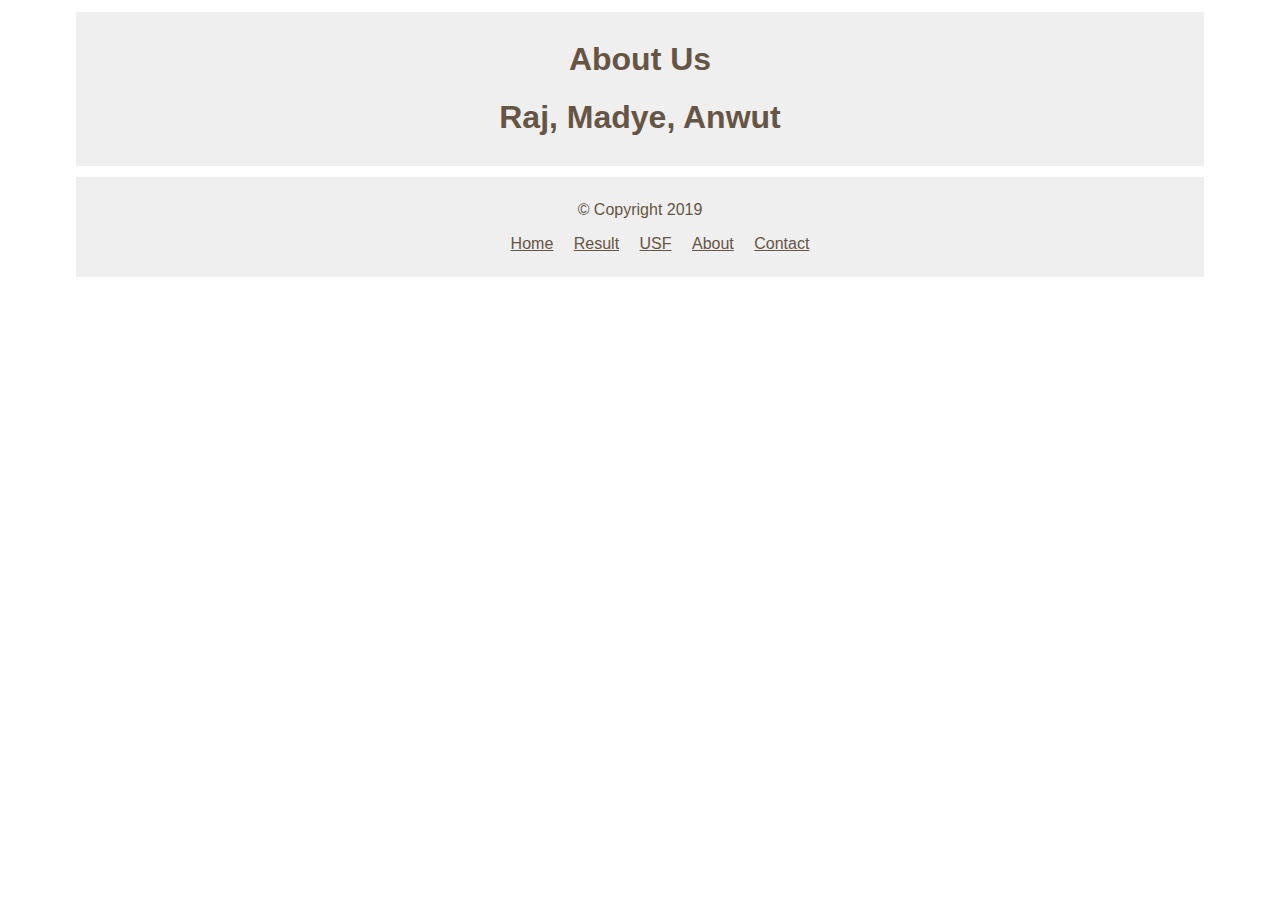
==== about.html @ 7c56fc12 "Adding other pages" ====
<!DOCTYPE html>
<html>
<head>
    <meta charset="UTF-8">
    <meta name="viewport" content="width=device-width, initial-scale=1.0">
    <meta http-equiv="X-UA-Compatible" content="ie=edge">
    <link href="./css/main.css" type="text/css" rel="stylesheet">
    <title>Assignment - 3 about page</title>
</head>



<body>
    <div id="header">
        <div>
            <h1>About Us</h1>
            <h1>Raj, Madye, Anwut</h1>

        </div>


    </div>
    <div id="footer">
        <p>&copy; Copyright 2019</p>
        <ul>
            <li><a href="index.html">Home</a></li>
            <li><a href="result.html">Result</a></li>
            <li><a href="www.usf.edu">USF</a></li>
            <li><a href="about.html">About</a></li>
            <li><a href="contact.html">Contact</a></li>
        </ul>

    </div>
</body>

</html>
---- css/main.css ----
/**
Sample css code
*/
/* Set height to 100% for body and html to enable the background image to cover the whole page: */
/*body,
html {
  height: 100%;
}*/
* {
    font-family: Arial, Verdana, sans-serif;
    color: #665544;
    text-align: center;
}


body {
    width: 90%;
    margin: 0 auto;
}

#content {
    overflow: auto;
}


#nav, #feature, #footer, #header {
    margin: 1%;
}

.column1, .column2, .column3 {
    width: 31.3%;
    float: left;
    margin: 1%;
}

.column3 {
    margin-right: 0%;
}

li {
    display: inline;
    padding: 0.5em;
}

#nav, #footer , #header{

    
    background-color: #efefef;
    padding: 0.5em 0;
}

#feature, .article {
    height: 10em;
    margin-bottom: 1em;
    background-color: aliceblue;
    background-image: url('img/music.jpg');

}


/*Set background image*/
.container {
  background-image: url('../img/music.jpg');
  height: 100%;
  background-position: center;
  background-size:initial;
}


/* Position text in the middle */
.middle {
  position: absolute;
  color: beige;
  top: 70%;
  left: 39%;
  text-align: center;
  font-size: 25px;
}

/*Set circle in unordered list*/
.middle ul {
  list-style-type: circle;
}

/*Set text inside li tag to left*/
.middle ul li {
  text-align: left !important;
}

/*Set text color for a tag inside middle class and ul>li element*/
.middle ul li a {
  color: beige;
}

/*Change text color and decoration for a tags inside middle class and ul>li element*/
.middle ul li a:hover {
  color: red;
  text-decoration: none;
}
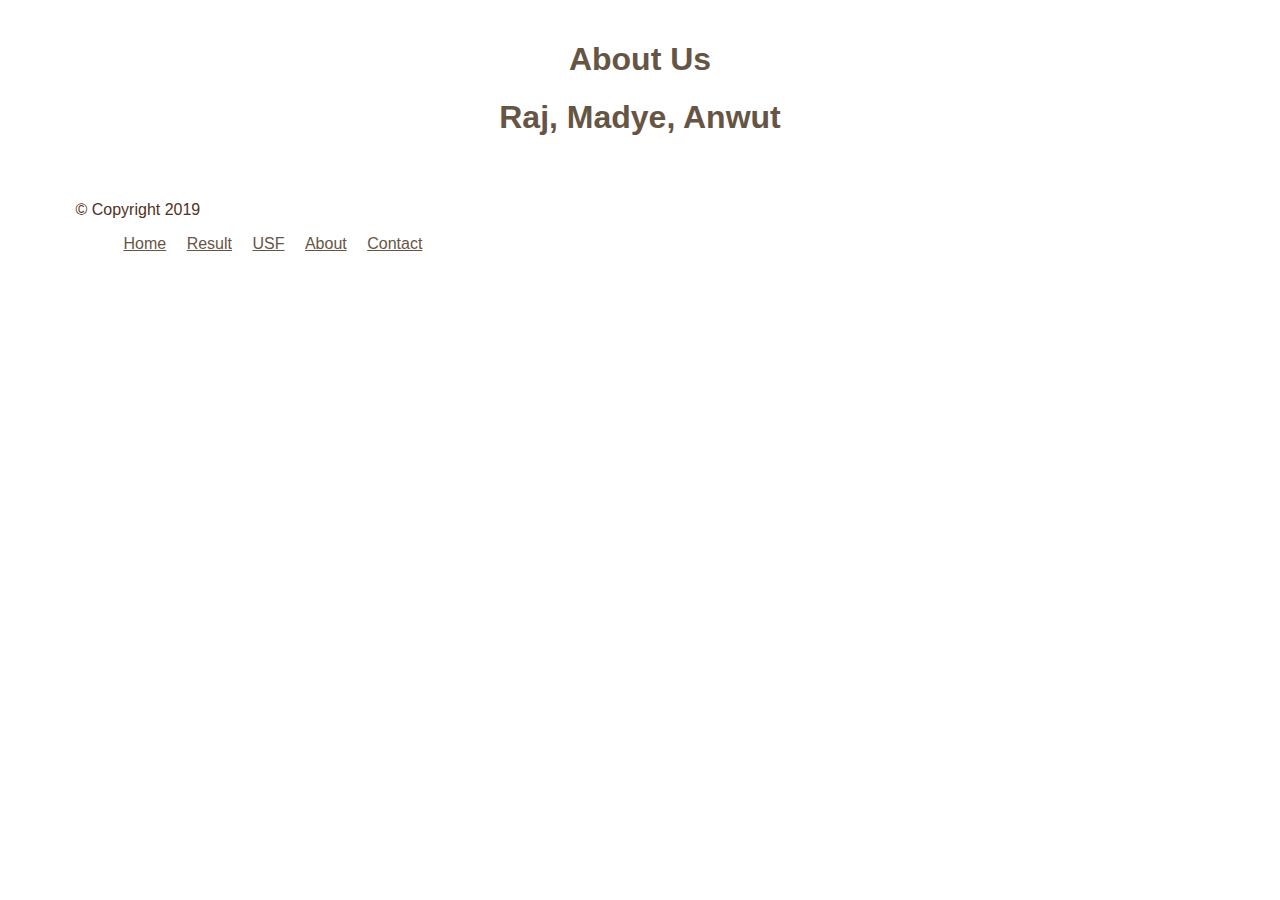
==== commit a21e61cf: "fix links, add more css codes" ====
--- a/about.html
+++ b/about.html
@@ -21,11 +21,11 @@
 
     </div>
     <div id="footer">
-        <p>&copy; Copyright 2019</p>
-        <ul>
+        <p class="p-footer">&copy; Copyright 2019</p>
+        <ul class="p-footer">
             <li><a href="index.html">Home</a></li>
             <li><a href="result.html">Result</a></li>
-            <li><a href="www.usf.edu">USF</a></li>
+            <li><a href="http://www.usf.edu">USF</a></li>
             <li><a href="about.html">About</a></li>
             <li><a href="contact.html">Contact</a></li>
         </ul>
--- a/css/main.css
+++ b/css/main.css
@@ -42,28 +42,31 @@
     padding: 0.5em;
 }
 
-#nav, #footer , #header{
-
-    
-    background-color: #efefef;
+#nav, #footer, #header {
+    /*background-color: aliceblue;*/
     padding: 0.5em 0;
 }
+.p-footer {
+    font-family: Arial, Verdana, sans-serif;
+    color: #513122;
+    text-align: left;
+}
+
 
 #feature, .article {
     height: 10em;
-    margin-bottom: 1em;
+    margin-bottom: 2em;
     background-color: aliceblue;
-    background-image: url('img/music.jpg');
-
 }
 
 
 /*Set background image*/
 .container {
-  background-image: url('../img/music.jpg');
-  height: 100%;
-  background-position: center;
-  background-size:initial;
+    background-image: url('../img/vintage_radio.jpg');
+    height: 100%;
+    background-position: center;
+    background-size: cover;
+    opacity: 0.85;
 }
 
 
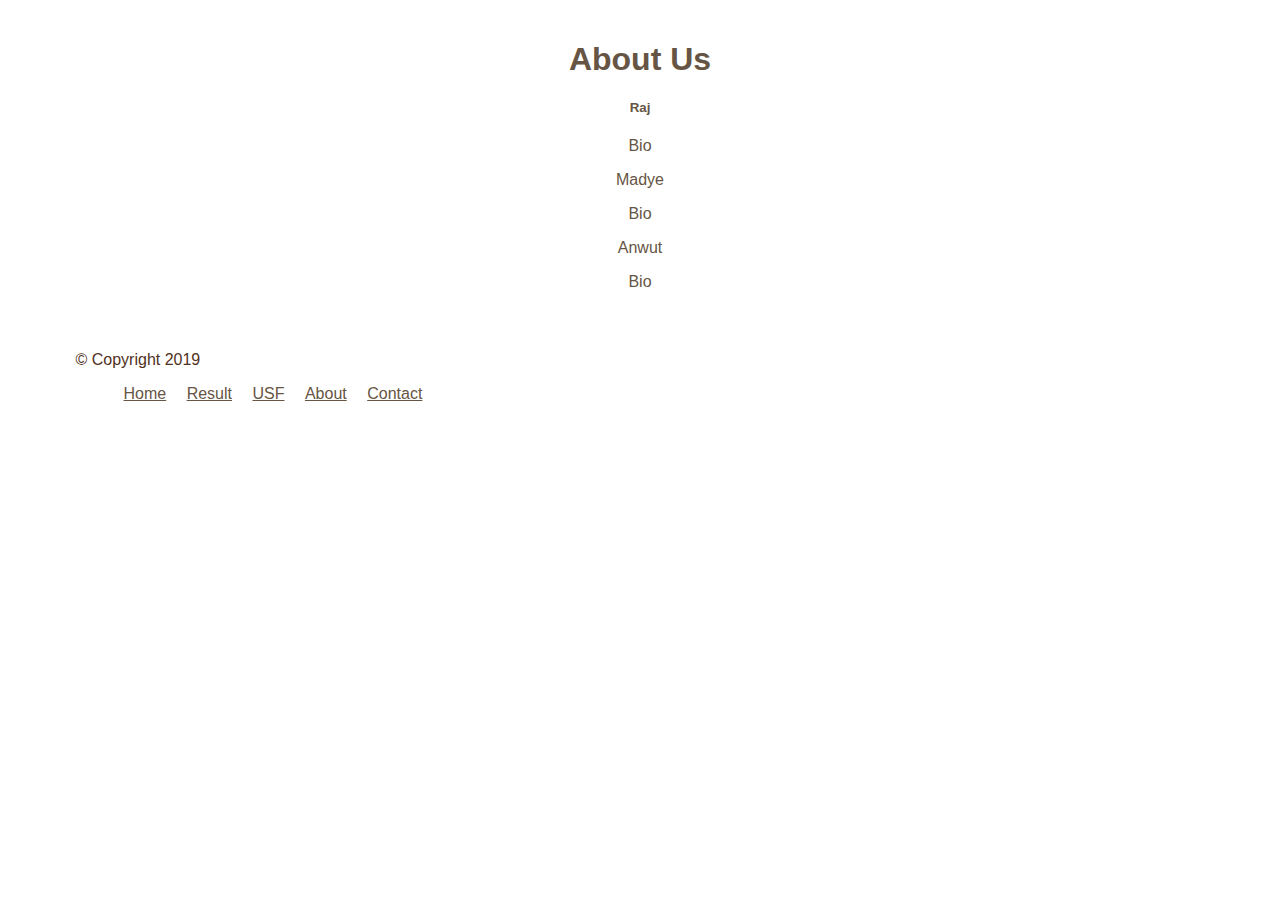
==== commit 22f23ca5: "update" ====
--- a/about.html
+++ b/about.html
@@ -1,4 +1,4 @@
-<!DOCTYPE html>
+﻿<!DOCTYPE html>
 <html>
 <head>
     <meta charset="UTF-8">
@@ -14,7 +14,14 @@
     <div id="header">
         <div>
             <h1>About Us</h1>
-            <h1>Raj, Madye, Anwut</h1>
+            <h5>Raj</h5>
+            <p>Bio</p>
+            <p>Madye</p>
+            <p>Bio</p>
+            <p>Anwut</p>
+            <p>Bio</p>
+
+
 
         </div>
 
--- a/css/main.css
+++ b/css/main.css
@@ -46,12 +46,22 @@
     /*background-color: aliceblue;*/
     padding: 0.5em 0;
 }
+
+.p {
+    font-family: Arial, Verdana, sans-serif;
+    color: #513122;
+    text-align: center;
+}
+.p1 {
+    font-family: Arial, Verdana, sans-serif;
+    color: #513122;
+    text-align: center;
+}
 .p-footer {
     font-family: Arial, Verdana, sans-serif;
     color: #513122;
     text-align: left;
 }
-
 
 #feature, .article {
     height: 10em;
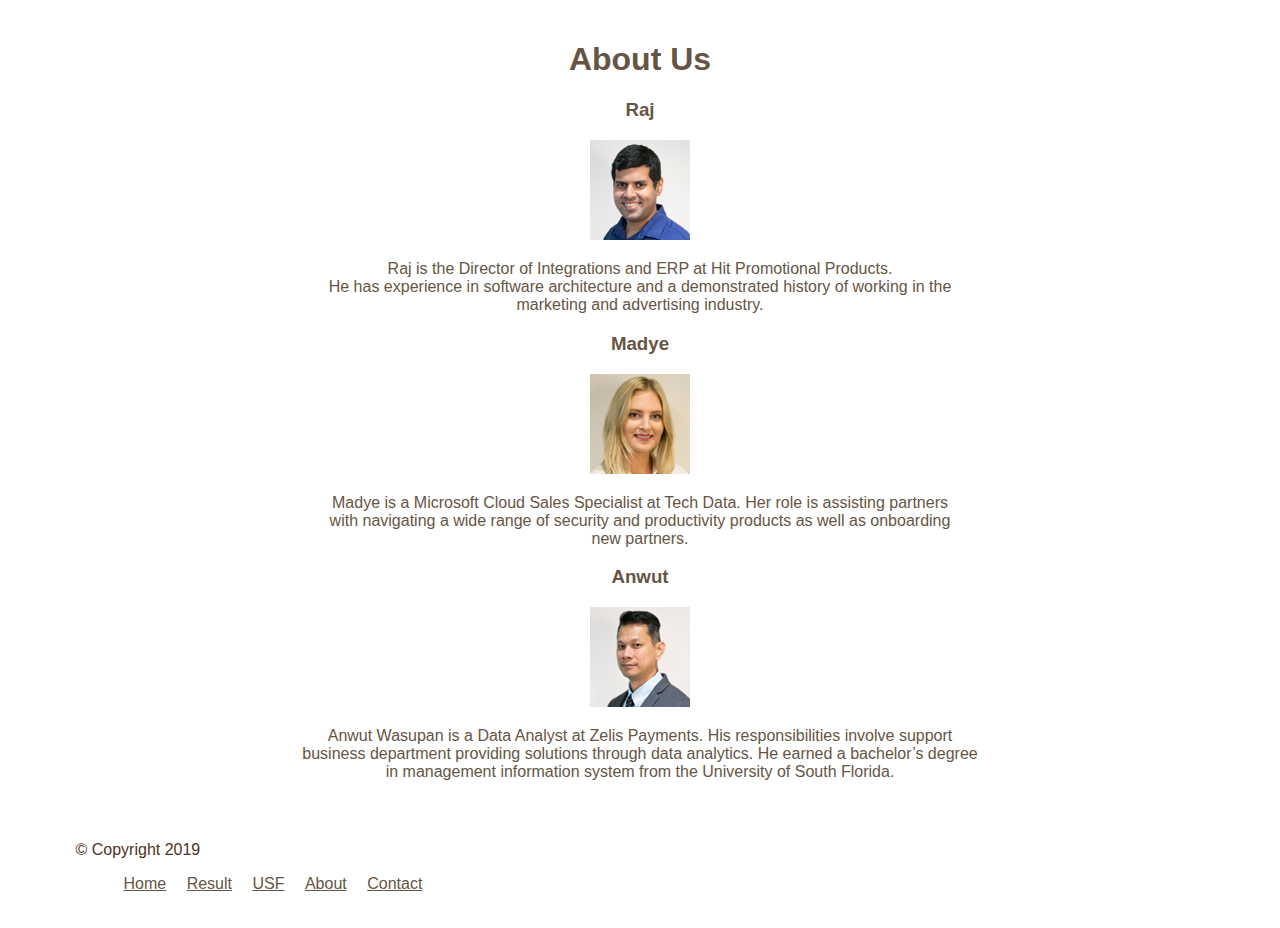
==== commit ad79eb4e: "about us update 1" ====
--- a/about.html
+++ b/about.html
@@ -14,12 +14,23 @@
     <div id="header">
         <div>
             <h1>About Us</h1>
-            <h5>Raj</h5>
-            <p>Bio</p>
-            <p>Madye</p>
-            <p>Bio</p>
-            <p>Anwut</p>
-            <p>Bio</p>
+            <h3>Raj</h3>
+            <img src="./img/rishinaj.jpg" />
+            <p>Raj is the Director of Integrations and ERP at Hit Promotional Products. <br> 
+            He has experience in software architecture and a demonstrated history of working in the<br>
+            marketing and advertising industry.<br></p>
+            
+            <h3>Madye</h3>
+           <img src="./img/madye.jpg"/>
+            <p>Madye is a Microsoft Cloud Sales Specialist at Tech Data. Her role is assisting partners<br>
+            with navigating a wide range of security and productivity products as well as onboarding<br>
+            new partners. </p>
+            
+            <h3>Anwut</h3>
+            <img src="./img/anwut.jpg" />
+            <p>Anwut Wasupan is a Data Analyst at Zelis Payments. His responsibilities involve support<br>
+            business department providing solutions through data analytics. He earned a bachelor’s degree <br>
+            in management information system from the University of South Florida. </p>
 
 
 
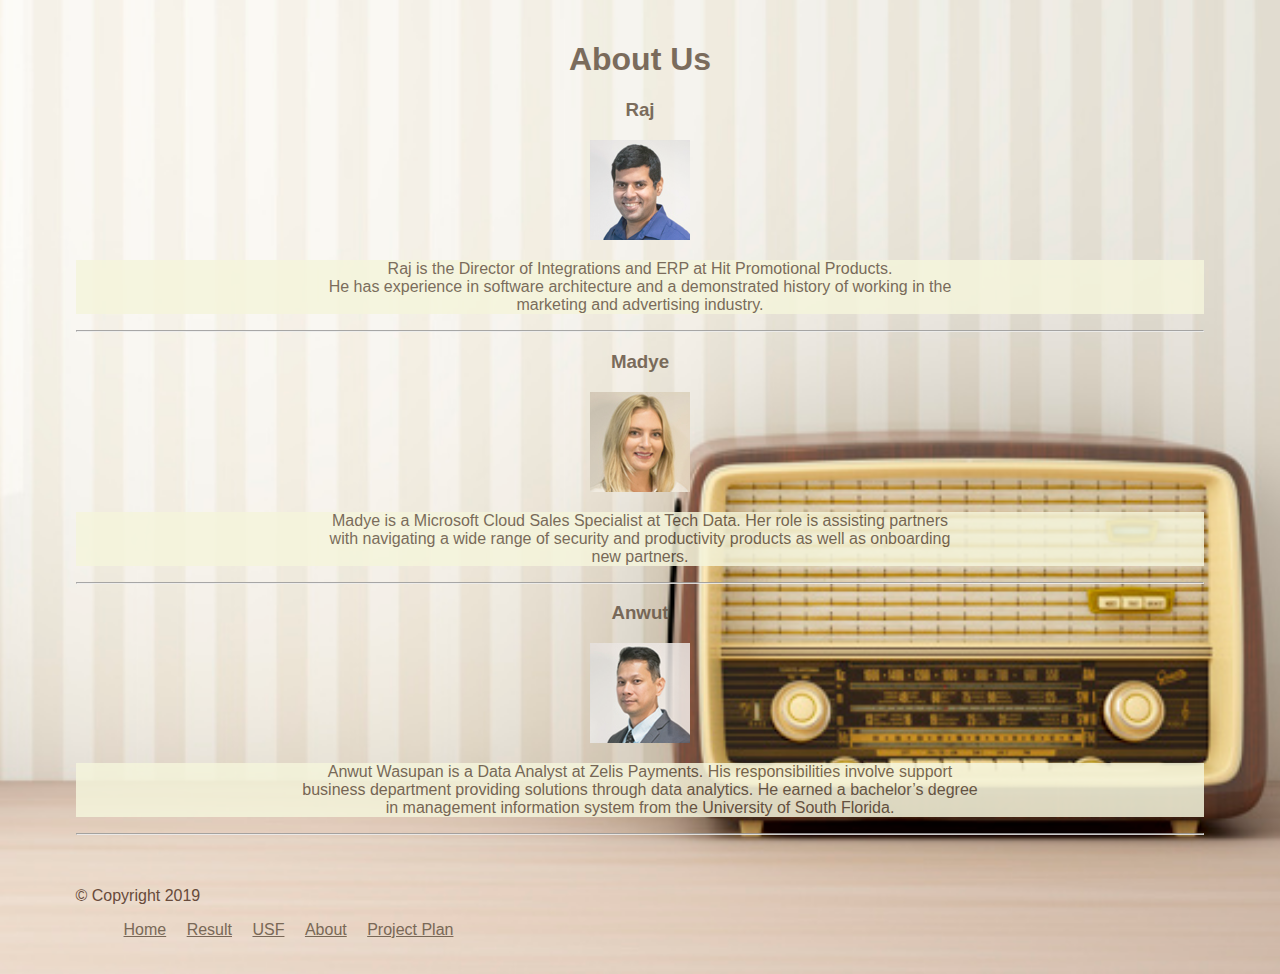
==== commit bc529192: "Update backgraound" ====
--- a/about.html
+++ b/about.html
@@ -10,27 +10,35 @@
 
 
 
-<body>
+<body class="container">
     <div id="header">
         <div>
             <h1>About Us</h1>
             <h3>Raj</h3>
             <img src="./img/rishinaj.jpg" />
-            <p>Raj is the Director of Integrations and ERP at Hit Promotional Products. <br> 
-            He has experience in software architecture and a demonstrated history of working in the<br>
-            marketing and advertising industry.<br></p>
-            
+            <p class="solidBackground">
+                Raj is the Director of Integrations and ERP at Hit Promotional Products. <br>
+                He has experience in software architecture and a demonstrated history of working in the<br>
+                marketing and advertising industry.<br>
+            </p/>
+            <hr />
             <h3>Madye</h3>
-           <img src="./img/madye.jpg"/>
-            <p>Madye is a Microsoft Cloud Sales Specialist at Tech Data. Her role is assisting partners<br>
-            with navigating a wide range of security and productivity products as well as onboarding<br>
-            new partners. </p>
-            
+            <img src="./img/madye.jpg" />
+            <p class="solidBackground">
+                Madye is a Microsoft Cloud Sales Specialist at Tech Data. Her role is assisting partners<br>
+                with navigating a wide range of security and productivity products as well as onboarding<br>
+                new partners.
+            </p>
+            <hr />
+
             <h3>Anwut</h3>
             <img src="./img/anwut.jpg" />
-            <p>Anwut Wasupan is a Data Analyst at Zelis Payments. His responsibilities involve support<br>
-            business department providing solutions through data analytics. He earned a bachelor’s degree <br>
-            in management information system from the University of South Florida. </p>
+            <p class="solidBackground">
+                Anwut Wasupan is a Data Analyst at Zelis Payments. His responsibilities involve support<br>
+                business department providing solutions through data analytics. He earned a bachelor’s degree <br>
+                in management information system from the University of South Florida.
+            </p>
+            <hr />
 
 
 
@@ -45,7 +53,7 @@
             <li><a href="result.html">Result</a></li>
             <li><a href="http://www.usf.edu">USF</a></li>
             <li><a href="about.html">About</a></li>
-            <li><a href="contact.html">Contact</a></li>
+            <li><a href="projectplan.html">Project Plan</a></li>
         </ul>
 
     </div>
--- a/css/main.css
+++ b/css/main.css
@@ -52,11 +52,12 @@
     color: #513122;
     text-align: center;
 }
-.p1 {
+.solidBackground {
     font-family: Arial, Verdana, sans-serif;
-    color: #513122;
+    background-color: beige;
     text-align: center;
 }
+
 .p-footer {
     font-family: Arial, Verdana, sans-serif;
     color: #513122;
